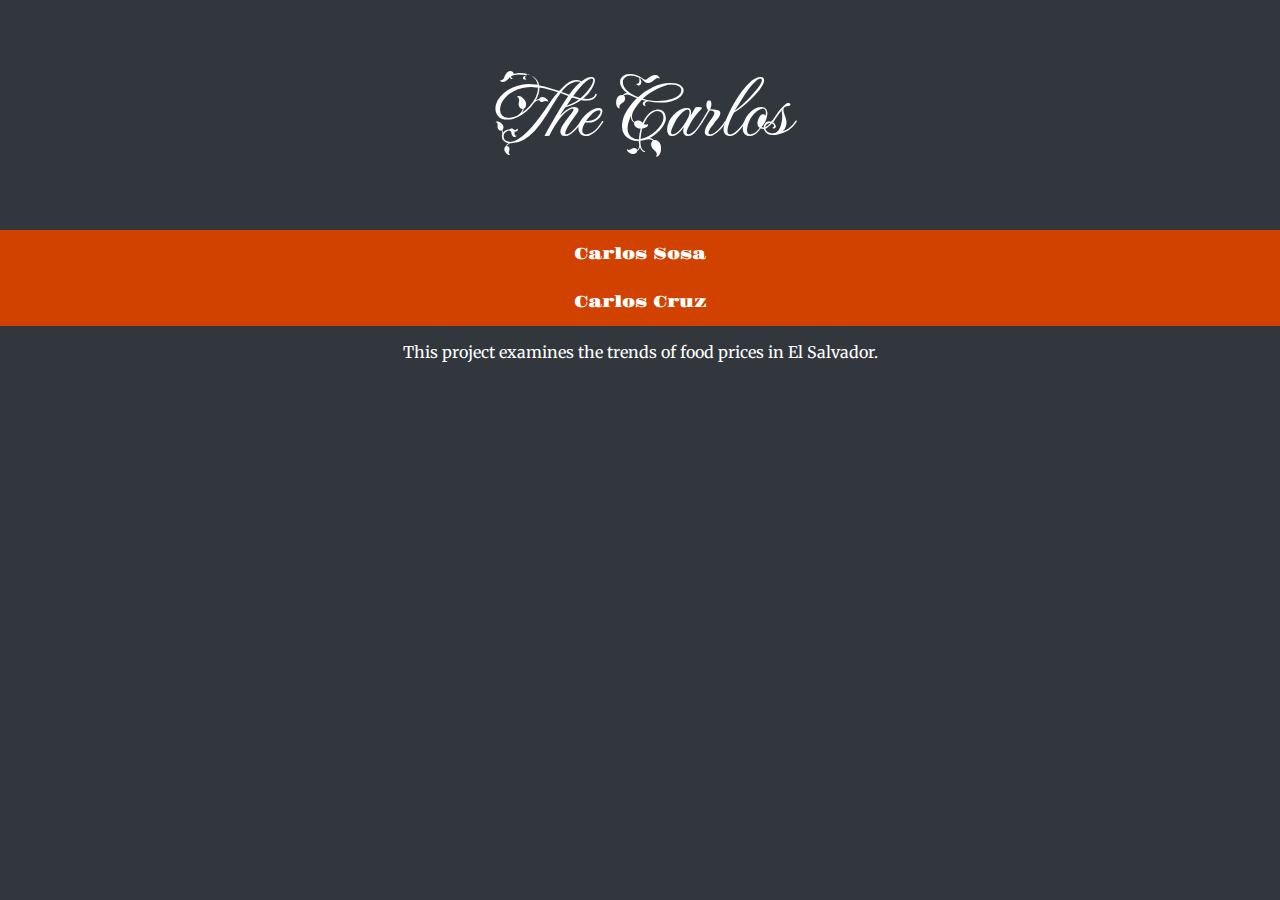
==== carlosC.html @ fa6e9241 "Add new html page" ====
<!DOCTYPE html>
<html lang="en">
  <head>
    <meta charset="utf-8" />
    <meta name="viewport" content="width=device-width, initial-scale=1.0">
    <link rel="preconnect" href="https://fonts.googleapis.com">
    <link rel="preconnect" href="https://fonts.gstatic.com" crossorigin>
    <link href="https://fonts.googleapis.com/css2?family=Fleur+De+Leah&family=Gravitas+One&family=Merriweather:ital,wght@0,300;0,400;0,700;0,900;1,300;1,400;1,700;1,900&display=swap" rel="stylesheet">

    <title>Art 356 Project 2: Data Visualization</title>

    <link rel="stylesheet" type="text/css" href="style.css">

    <script src="libraries/p5.min.js"></script>
    <script src="libraries/p5.sound.min.js"></script>
  </head>

  <body>
    <header><h1>The Carlos</h1></header>
    <nav>
      <a href="#">Carlos Sosa</a>
      <a href="#">Carlos Cruz</a>
    </nav>

    <p>This project examines the trends of food prices in El Salvador.</p>
    <!-- <p> Add any instructions here </p> -->


    <!-- <script src="sketch.js"></script>
    <script src="avgCalulations.js"></script>
    <script src="bubble.js"></script>
    <script src="categories.js"></script> -->
  </body>
</html>
---- style.css ----
html, body {
  margin: 0;
  padding: 0;
  color: white; /* Added some CSS to make my text white */
  background-color: #32363d; /* CSS to make the bg black*/
}

canvas {
  margin: auto; /* add the margin to center your canvas*/
  display: block;
}

button {
  display: inline-block;
  padding: 15px 45px;
  font-size: 22px;
  cursor: pointer;
  text-align: center;
  text-decoration: none;
  outline: none;
  color: #fff;
  background-color: #442fbd;
  border: none;
  border-radius: 15px;
}

button:hover {
  background-color: #D52A33;
}

nav {
  background-color: #d14200;
  overflow: hidden;
}

nav a {
  float: center;
  display: block;
  color: white;
  text-align: center;
  padding: 14px 20px;
  text-decoration: none;
  font-family: "Gravitas One", serif;
  font-weight: 400;
  font-style: normal;
}

nav a:hover {
  background-color: #ddd;
  color: black;
}

h1 {
  font-family: "Fleur De Leah", cursive;
  font-weight: 400;
  font-style: normal;
  font-size: 85px;
  text-align: center;
}

p {
  text-align: center;
  font-family: "Merriweather", serif;
  font-weight: 400;
  font-style: normal;
}
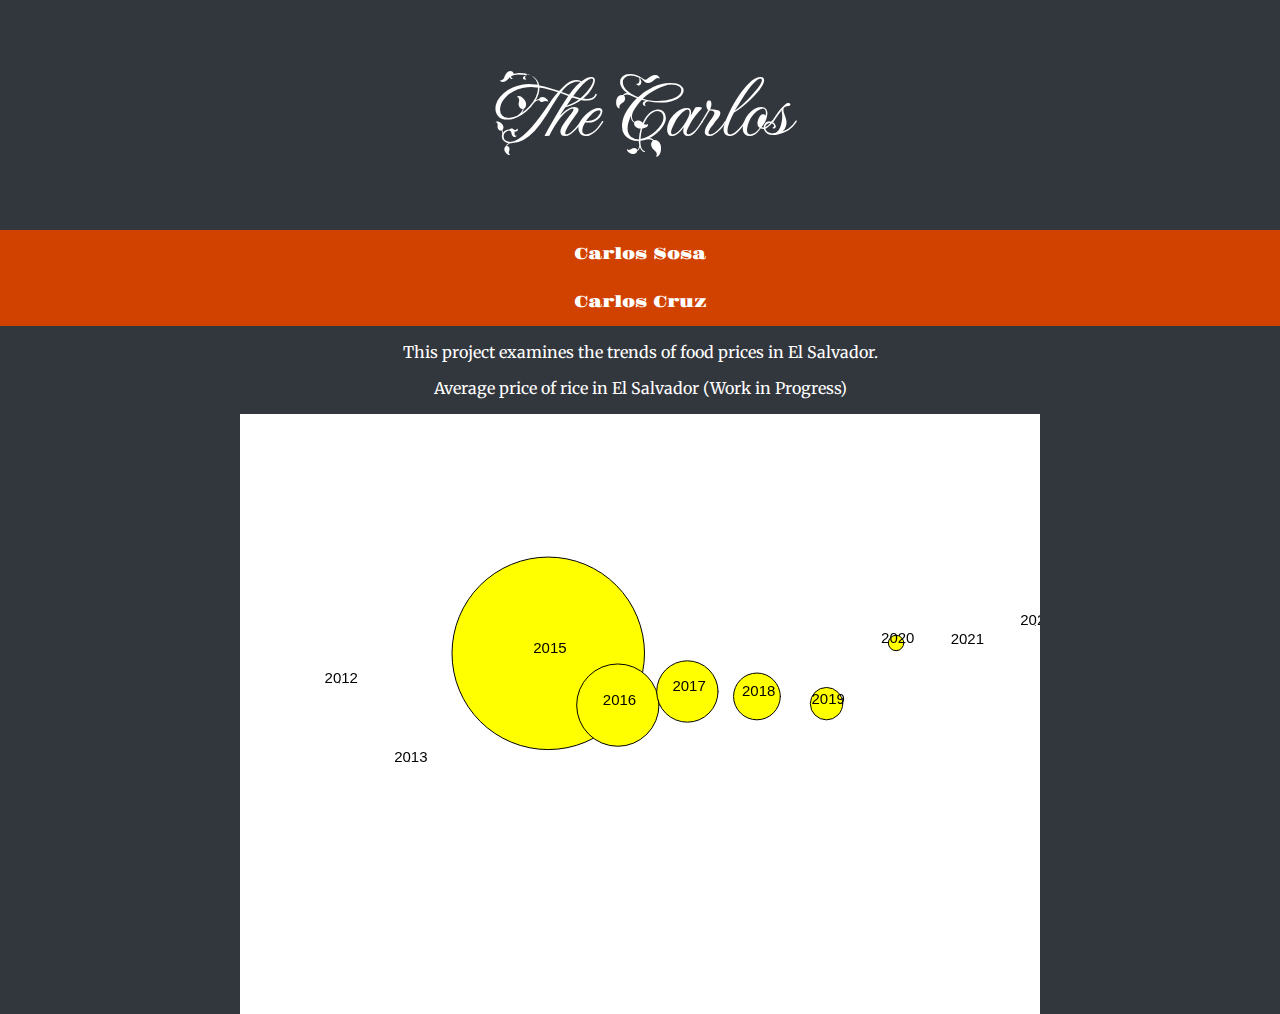
==== commit 7ae0f33c: "add part 2" ====
--- a/carlosC.html
+++ b/carlosC.html
@@ -18,12 +18,16 @@
   <body>
     <header><h1>The Carlos</h1></header>
     <nav>
-      <a href="#">Carlos Sosa</a>
+      <a href="index.html">Carlos Sosa</a>
       <a href="#">Carlos Cruz</a>
     </nav>
 
     <p>This project examines the trends of food prices in El Salvador.</p>
     <!-- <p> Add any instructions here </p> -->
+    <p>Average price of rice in El Salvador (Work in Progress)</p>
+
+    
+    <script src="sketch2.js"></script>
 
 
     <!-- <script src="sketch.js"></script>
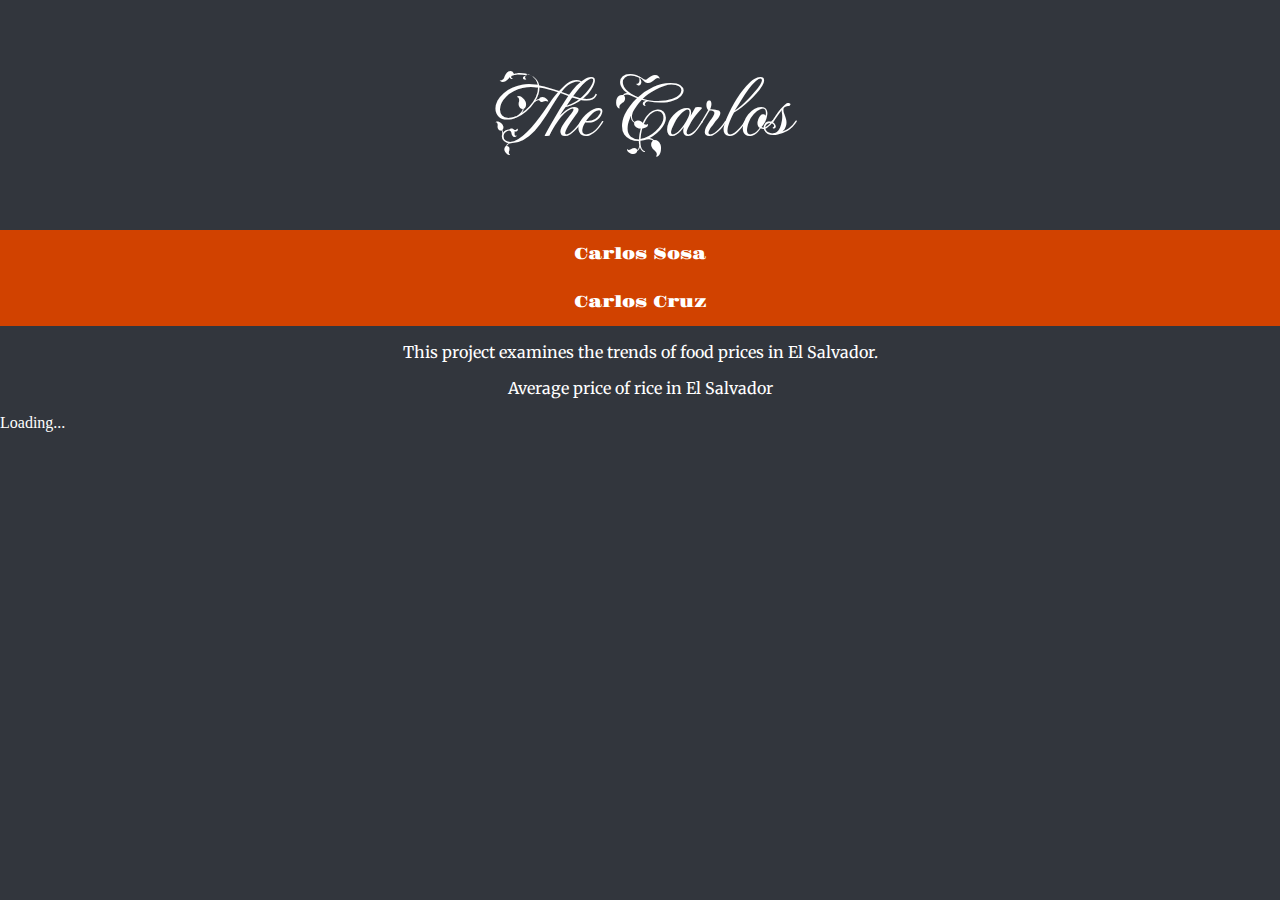
==== commit e1c91879: "last commit" ====
--- a/carlosC.html
+++ b/carlosC.html
@@ -24,7 +24,7 @@
 
     <p>This project examines the trends of food prices in El Salvador.</p>
     <!-- <p> Add any instructions here </p> -->
-    <p>Average price of rice in El Salvador (Work in Progress)</p>
+    <p>Average price of rice in El Salvador</p>
 
     
     <script src="sketch2.js"></script>
